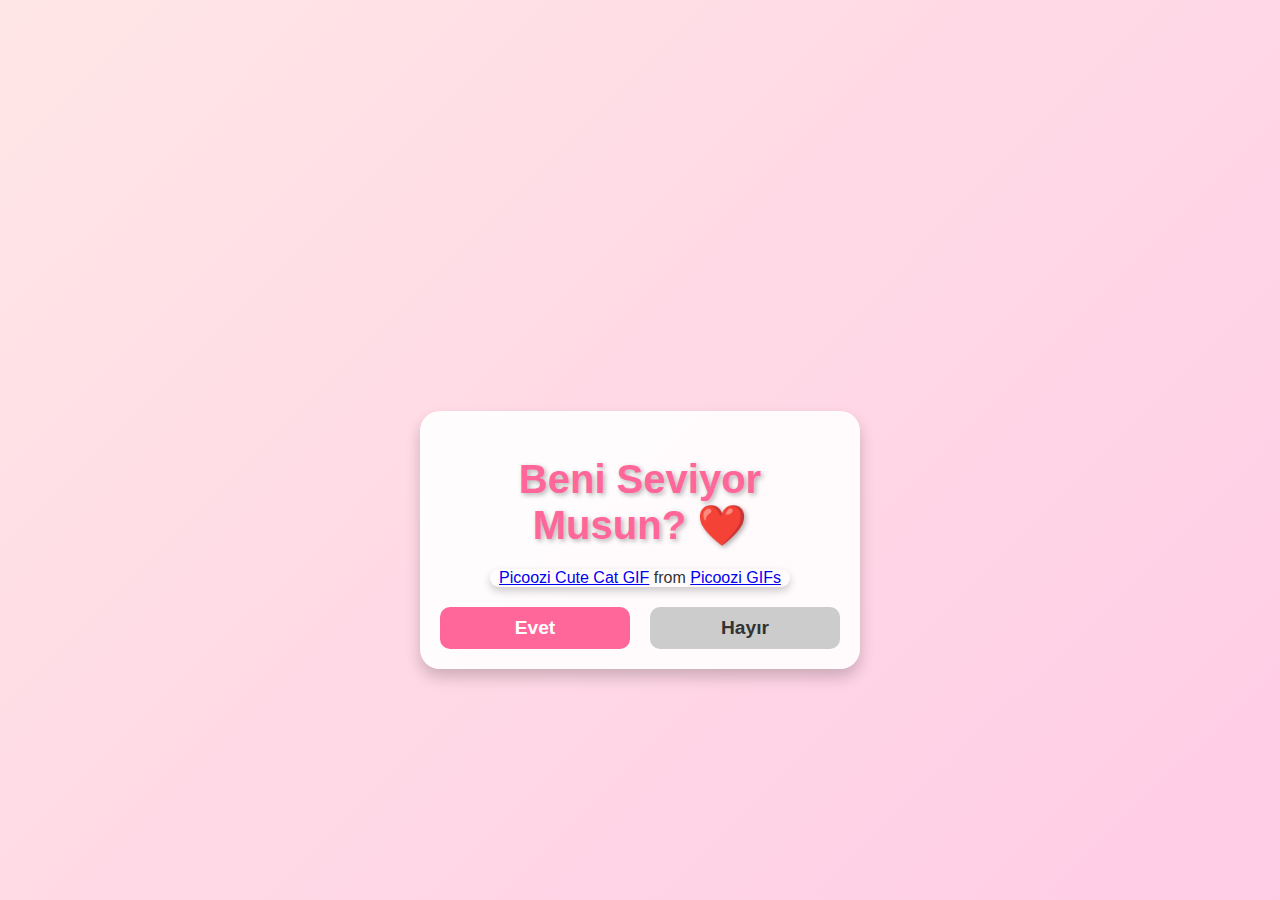
==== index.html @ a88f1846 "İlk proje yükleme" ====
<!DOCTYPE html>
<html lang="tr">
<head>
    <meta charset="UTF-8">
    <meta name="viewport" content="width=device-width, initial-scale=1.0">
    <title>Sürpriz!</title>
    <link rel="stylesheet" href="index.css">
</head>
<body>
    <div class="container">
        <h1>Beni Seviyor Musun? ❤️</h1>
        <!-- Tenor GIF Embed -->
        <div class="tenor-gif-embed" data-postid="23924924" data-share-method="host" data-aspect-ratio="0.9625" data-width="100%">
            <a href="https://tenor.com/view/picoozi-cute-cat-gif-23924924">Picoozi Cute Cat GIF</a>
            from <a href="https://tenor.com/search/picoozi-gifs">Picoozi GIFs</a>
        </div>
        <script type="text/javascript" async src="https://tenor.com/embed.js"></script>
        <!-- End of Tenor GIF Embed -->

        <div class="button-container">
            <button class="yes-button" onclick="window.location.href='yes.html'">Evet</button>
            <button class="no-button" onclick="window.location.href='no.html'">Hayır</button>
        </div>
    </div>
</body>
</html>
---- index.css ----
/* Genel ayarlar */
body {
    margin: 0;
    padding: 0;
    background: linear-gradient(135deg, #ffe6f0, #ffcce6); /* Pastel pembe degrade */
    font-family: 'Arial', sans-serif;
    display: flex;
    justify-content: center;
    align-items: center;
    height: 100vh;
    color: #333;
}

/* Sevgi seçim çubuğu */
input[type="range"] {
    width: 80%;
    margin: 20px 0;
    -webkit-appearance: none;
    background: #ff6699;
    height: 6px;
    border-radius: 5px;
    outline: none;
    cursor: pointer;
}

input[type="range"]::-webkit-slider-thumb {
    -webkit-appearance: none;
    appearance: none;
    width: 20px;
    height: 20px;
    background: #ff3385;
    border-radius: 50%;
    cursor: pointer;
}

input[type="range"]::-moz-range-thumb {
    width: 20px;
    height: 20px;
    background: #ff3385;
    border-radius: 50%;
    cursor: pointer;
}


.container {
    text-align: center;
    padding: 20px;
    background-color: rgba(255, 255, 255, 0.9); /* Beyaz kutu */
    border-radius: 20px;
    box-shadow: 0 8px 15px rgba(0, 0, 0, 0.2);
    max-width: 400px;
    width: 90%;
}

h1 {
    font-size: 2.5rem;
    color: #ff6699; /* Romantik pembe */
    margin-bottom: 20px;
}

.tenor-gif-embed {
    margin: 20px auto;
    max-width: 300px; /* GIF boyutu */
    border-radius: 15px;
    overflow: hidden;
    box-shadow: 0 4px 8px rgba(0, 0, 0, 0.2); /* Hafif gölge */
}

.button-container {
    margin-top: 20px;
    display: flex;
    justify-content: space-between;
    gap: 20px;
}

button {
    flex: 1;
    padding: 10px 15px;
    border: none;
    border-radius: 10px;
    font-size: 1.2rem;
    font-weight: bold;
    cursor: pointer;
    transition: all 0.3s ease;
}

.yes-button {
    background-color: #ff6699;
    color: white;
}

.no-button {
    background-color: #cccccc;
    color: #333;
}

button:hover {
    transform: translateY(-3px); /* Hafif hareket */
    box-shadow: 0 4px 10px rgba(0, 0, 0, 0.2); /* Hover gölgesi */
}

.yes-button:hover {
    background-color: #ff3385;
}

.no-button:hover {
    background-color: #999999;
}


/* Genel Sayfa Tasarımı */
body {
    margin: 0;
    padding: 0;
    background: linear-gradient(135deg, #ffe6e6, #ffcce6); /* Pastel pembe degrade */
    font-family: 'Arial', sans-serif;
    text-align: center;
    overflow: hidden; /* Animasyon alanını sınırlamak için */
}

.container {
    margin-top: 20vh; /* Sayfa ortasına doğru */
}

h1 {
    font-size: 2.5rem;
    color: #ff6699; /* Romantik pembe */
    margin-bottom: 20px;
    text-shadow: 2px 2px 5px rgba(0, 0, 0, 0.3); /* Hafif gölge */
}

.center-photo {
    width: 200px;
    height: auto;
    border-radius: 15px;
    box-shadow: 0 8px 15px rgba(0, 0, 0, 0.2); /* Hafif gölge */
}

/* Gül Yaprakları */
#falling-leaves {
    position: fixed;
    top: 0;
    left: 0;
    width: 100%;
    height: 100%;
    pointer-events: none; /* Tıklanabilirliği kapatır */
}

.leaf {
    position: absolute;
    width: 40px;
    height: 40px;
    background-image: url('rose-petals.png'); /* Gül yaprağı resmi */
    background-size: cover;
    opacity: 0.8;
    animation: fall linear infinite;
}

/* Animasyon */
@keyframes fall {
    0% {
        transform: translateY(-100px) rotate(0deg);
        opacity: 1;
    }
    100% {
        transform: translateY(100vh) rotate(360deg);
        opacity: 0;
    }
}
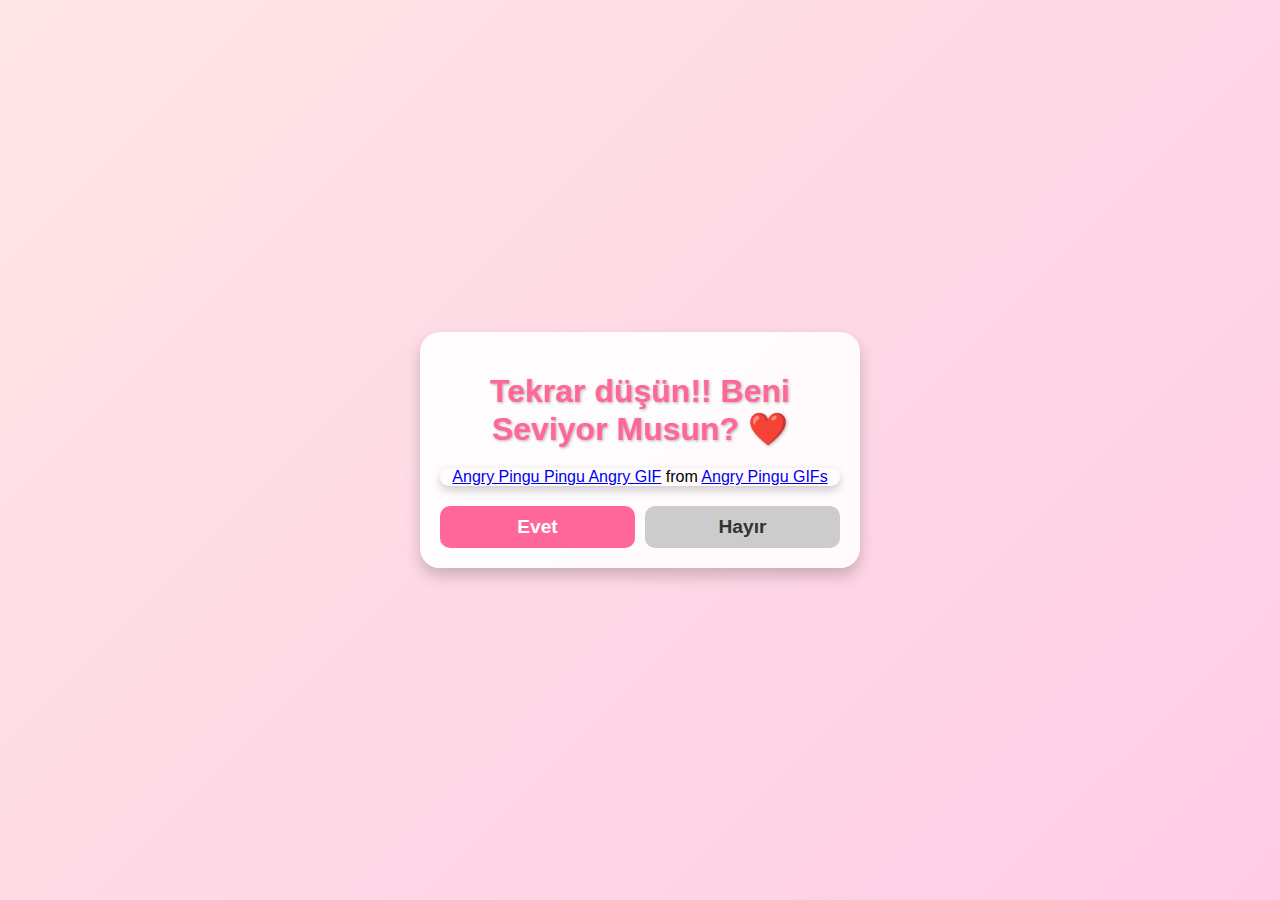
==== commit be3860e7: "Update responsive design and image fixes" ====
--- a/index.html
+++ b/index.html
@@ -8,12 +8,13 @@
 </head>
 <body>
     <div class="container">
-        <h1>Beni Seviyor Musun? ❤️</h1>
+        <h1>Tekrar düşün!! Beni Seviyor Musun? ❤️</h1>
         <!-- Tenor GIF Embed -->
-        <div class="tenor-gif-embed" data-postid="23924924" data-share-method="host" data-aspect-ratio="0.9625" data-width="100%">
-            <a href="https://tenor.com/view/picoozi-cute-cat-gif-23924924">Picoozi Cute Cat GIF</a>
-            from <a href="https://tenor.com/search/picoozi-gifs">Picoozi GIFs</a>
-        </div>
+        <div class="tenor-gif-embed" data-postid="4563309131998422974" 
+        data-share-method="host" data-aspect-ratio="1.30366" data-width="100%">
+            <a href="https://tenor.com/view/angry-pingu-pingu-angry-angry-peng-pengine-gif-4563309131998422974">Angry Pingu Pingu Angry GIF</a>
+            from <a href="https://tenor.com/search/angry+pingu-gifs">Angry Pingu GIFs</a>
+        </div> 
         <script type="text/javascript" async src="https://tenor.com/embed.js"></script>
         <!-- End of Tenor GIF Embed -->
 
--- a/index.css
+++ b/index.css
@@ -1,85 +1,49 @@
-/* Genel ayarlar */
+/* General Reset */
 body {
     margin: 0;
     padding: 0;
-    background: linear-gradient(135deg, #ffe6f0, #ffcce6); /* Pastel pembe degrade */
+    background: linear-gradient(135deg, #ffe6e6, #ffcce6); /* Pastel pink gradient */
     font-family: 'Arial', sans-serif;
     display: flex;
     justify-content: center;
     align-items: center;
-    height: 100vh;
-    color: #333;
+    min-height: 100vh;
 }
 
-/* Sevgi seçim çubuğu */
-input[type="range"] {
-    width: 80%;
-    margin: 20px 0;
-    -webkit-appearance: none;
-    background: #ff6699;
-    height: 6px;
-    border-radius: 5px;
-    outline: none;
-    cursor: pointer;
+/* Main Container */
+.container {
+    text-align: center;
+    background-color: rgba(255, 255, 255, 0.9); /* White box with transparency */
+    padding: 20px;
+    border-radius: 20px;
+    box-shadow: 0 8px 15px rgba(0, 0, 0, 0.2); /* Soft shadow */
+    width: 90%;
+    max-width: 400px;
 }
 
-input[type="range"]::-webkit-slider-thumb {
-    -webkit-appearance: none;
-    appearance: none;
-    width: 20px;
-    height: 20px;
-    background: #ff3385;
-    border-radius: 50%;
-    cursor: pointer;
+/* Heading */
+h1 {
+    font-size: 2rem;
+    color: #ff6699;
+    margin-bottom: 20px;
+    text-shadow: 1px 1px 3px rgba(0, 0, 0, 0.3);
 }
 
-input[type="range"]::-moz-range-thumb {
-    width: 20px;
-    height: 20px;
-    background: #ff3385;
-    border-radius: 50%;
-    cursor: pointer;
-}
-
-
-.container {
-    text-align: center;
-    padding: 20px;
-    background-color: rgba(255, 255, 255, 0.9); /* Beyaz kutu */
-    border-radius: 20px;
-    box-shadow: 0 8px 15px rgba(0, 0, 0, 0.2);
-    max-width: 400px;
-    width: 90%;
-}
-
-h1 {
-    font-size: 2.5rem;
-    color: #ff6699; /* Romantik pembe */
-    margin-bottom: 20px;
-}
-
-.tenor-gif-embed {
-    margin: 20px auto;
-    max-width: 300px; /* GIF boyutu */
-    border-radius: 15px;
-    overflow: hidden;
-    box-shadow: 0 4px 8px rgba(0, 0, 0, 0.2); /* Hafif gölge */
-}
-
+/* Buttons */
 .button-container {
+    display: flex;
+    justify-content: center;
+    gap: 10px;
     margin-top: 20px;
-    display: flex;
-    justify-content: space-between;
-    gap: 20px;
 }
 
 button {
     flex: 1;
-    padding: 10px 15px;
+    padding: 10px;
+    font-size: 1.2rem;
+    font-weight: bold;
     border: none;
     border-radius: 10px;
-    font-size: 1.2rem;
-    font-weight: bold;
     cursor: pointer;
     transition: all 0.3s ease;
 }
@@ -95,8 +59,7 @@
 }
 
 button:hover {
-    transform: translateY(-3px); /* Hafif hareket */
-    box-shadow: 0 4px 10px rgba(0, 0, 0, 0.2); /* Hover gölgesi */
+    transform: scale(1.05);
 }
 
 .yes-button:hover {
@@ -107,56 +70,46 @@
     background-color: #999999;
 }
 
-
-/* Genel Sayfa Tasarımı */
-body {
-    margin: 0;
-    padding: 0;
-    background: linear-gradient(135deg, #ffe6e6, #ffcce6); /* Pastel pembe degrade */
-    font-family: 'Arial', sans-serif;
-    text-align: center;
-    overflow: hidden; /* Animasyon alanını sınırlamak için */
+/* Tenor GIF Styling */
+.tenor-gif-embed {
+    margin: 20px auto;
+    max-width: 100%;
+    border-radius: 10px;
+    box-shadow: 0 4px 10px rgba(0, 0, 0, 0.2);
 }
 
-.container {
-    margin-top: 20vh; /* Sayfa ortasına doğru */
-}
-
-h1 {
-    font-size: 2.5rem;
-    color: #ff6699; /* Romantik pembe */
-    margin-bottom: 20px;
-    text-shadow: 2px 2px 5px rgba(0, 0, 0, 0.3); /* Hafif gölge */
-}
-
-.center-photo {
-    width: 200px;
-    height: auto;
-    border-radius: 15px;
-    box-shadow: 0 8px 15px rgba(0, 0, 0, 0.2); /* Hafif gölge */
-}
-
-/* Gül Yaprakları */
+/* Falling Leaves for yes.html */
 #falling-leaves {
     position: fixed;
     top: 0;
     left: 0;
     width: 100%;
     height: 100%;
-    pointer-events: none; /* Tıklanabilirliği kapatır */
+    pointer-events: none;
 }
 
 .leaf {
     position: absolute;
     width: 40px;
     height: 40px;
-    background-image: url('rose-petals.png'); /* Gül yaprağı resmi */
+    background-image: url('rose-petals.png'); /* Add rose petal image */
     background-size: cover;
     opacity: 0.8;
     animation: fall linear infinite;
 }
 
-/* Animasyon */
+/* Image Styling */
+.center-photo {
+    max-width: 80%; /* Limit image width to 80% of the container */
+    max-height: 300px; /* Limit image height to 300px */
+    margin: 20px auto; /* Center the image vertically */
+    display: block; /* Ensure it's a block element for centering */
+    border-radius: 15px; /* Rounded corners for a softer look */
+    box-shadow: 0 8px 15px rgba(0, 0, 0, 0.2); /* Add a soft shadow */
+    object-fit: cover; /* Ensure the image scales proportionally */
+}
+
+
 @keyframes fall {
     0% {
         transform: translateY(-100px) rotate(0deg);
@@ -168,3 +121,33 @@
     }
 }
 
+/* Responsive Design */
+@media screen and (max-width: 768px) {
+    h1 {
+        font-size: 1.8rem;
+    }
+
+    button {
+        font-size: 1rem;
+    }
+
+    .button-container {
+        flex-direction: column;
+        gap: 15px;
+    }
+}
+
+@media screen and (max-width: 480px) {
+    .container {
+        padding: 15px;
+    }
+
+    h1 {
+        font-size: 1.5rem;
+    }
+
+    button {
+        padding: 8px;
+        font-size: 0.9rem;
+    }
+}
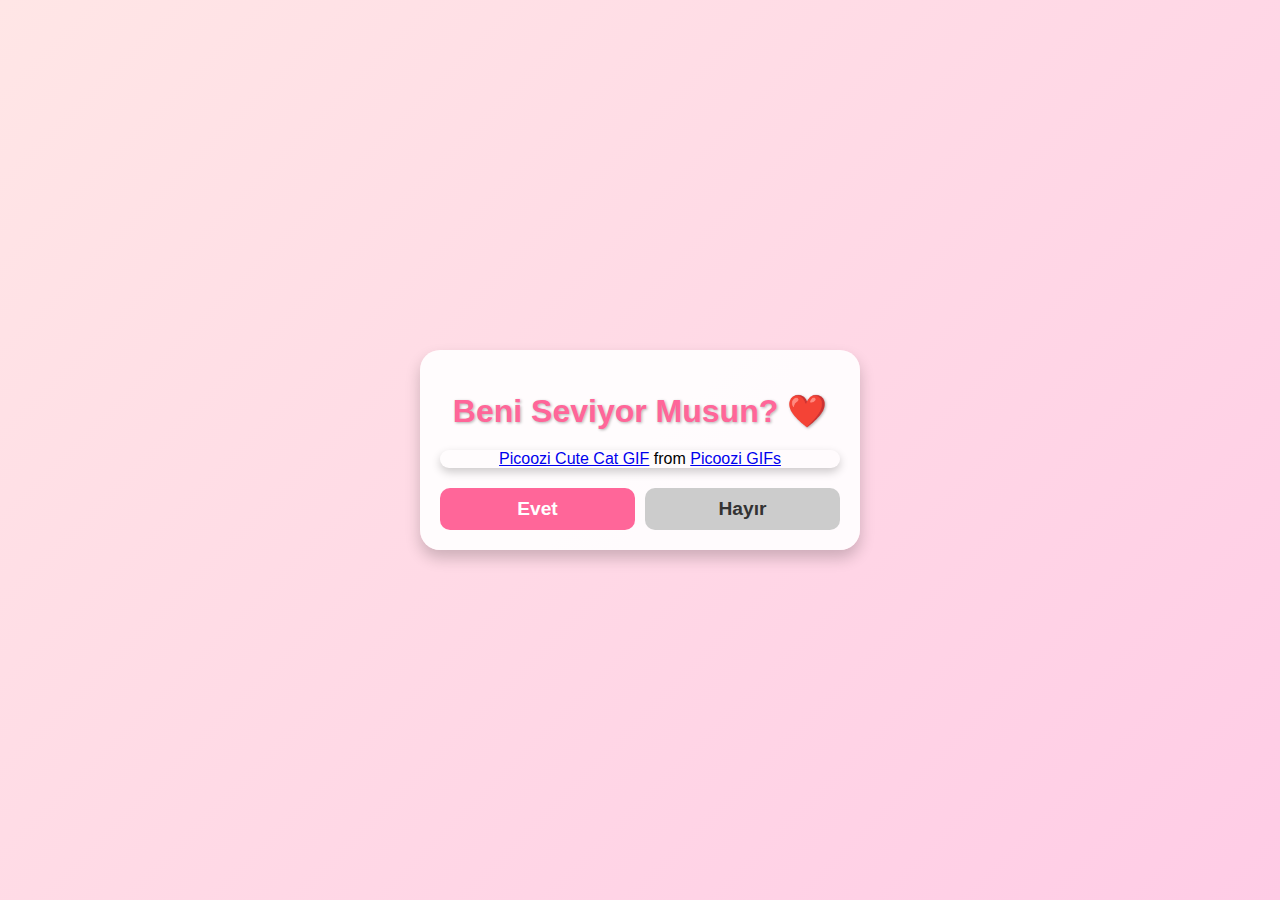
==== commit a79a8040: "Initial upload of romantic-surprise project" ====
--- a/index.html
+++ b/index.html
@@ -8,13 +8,12 @@
 </head>
 <body>
     <div class="container">
-        <h1>Tekrar düşün!! Beni Seviyor Musun? ❤️</h1>
+        <h1>Beni Seviyor Musun? ❤️</h1>
         <!-- Tenor GIF Embed -->
-        <div class="tenor-gif-embed" data-postid="4563309131998422974" 
-        data-share-method="host" data-aspect-ratio="1.30366" data-width="100%">
-            <a href="https://tenor.com/view/angry-pingu-pingu-angry-angry-peng-pengine-gif-4563309131998422974">Angry Pingu Pingu Angry GIF</a>
-            from <a href="https://tenor.com/search/angry+pingu-gifs">Angry Pingu GIFs</a>
-        </div> 
+        <div class="tenor-gif-embed" data-postid="23924924" data-share-method="host" data-aspect-ratio="0.9625" data-width="100%">
+            <a href="https://tenor.com/view/picoozi-cute-cat-gif-23924924">Picoozi Cute Cat GIF</a>
+            from <a href="https://tenor.com/search/picoozi-gifs">Picoozi GIFs</a>
+        </div>
         <script type="text/javascript" async src="https://tenor.com/embed.js"></script>
         <!-- End of Tenor GIF Embed -->
 
